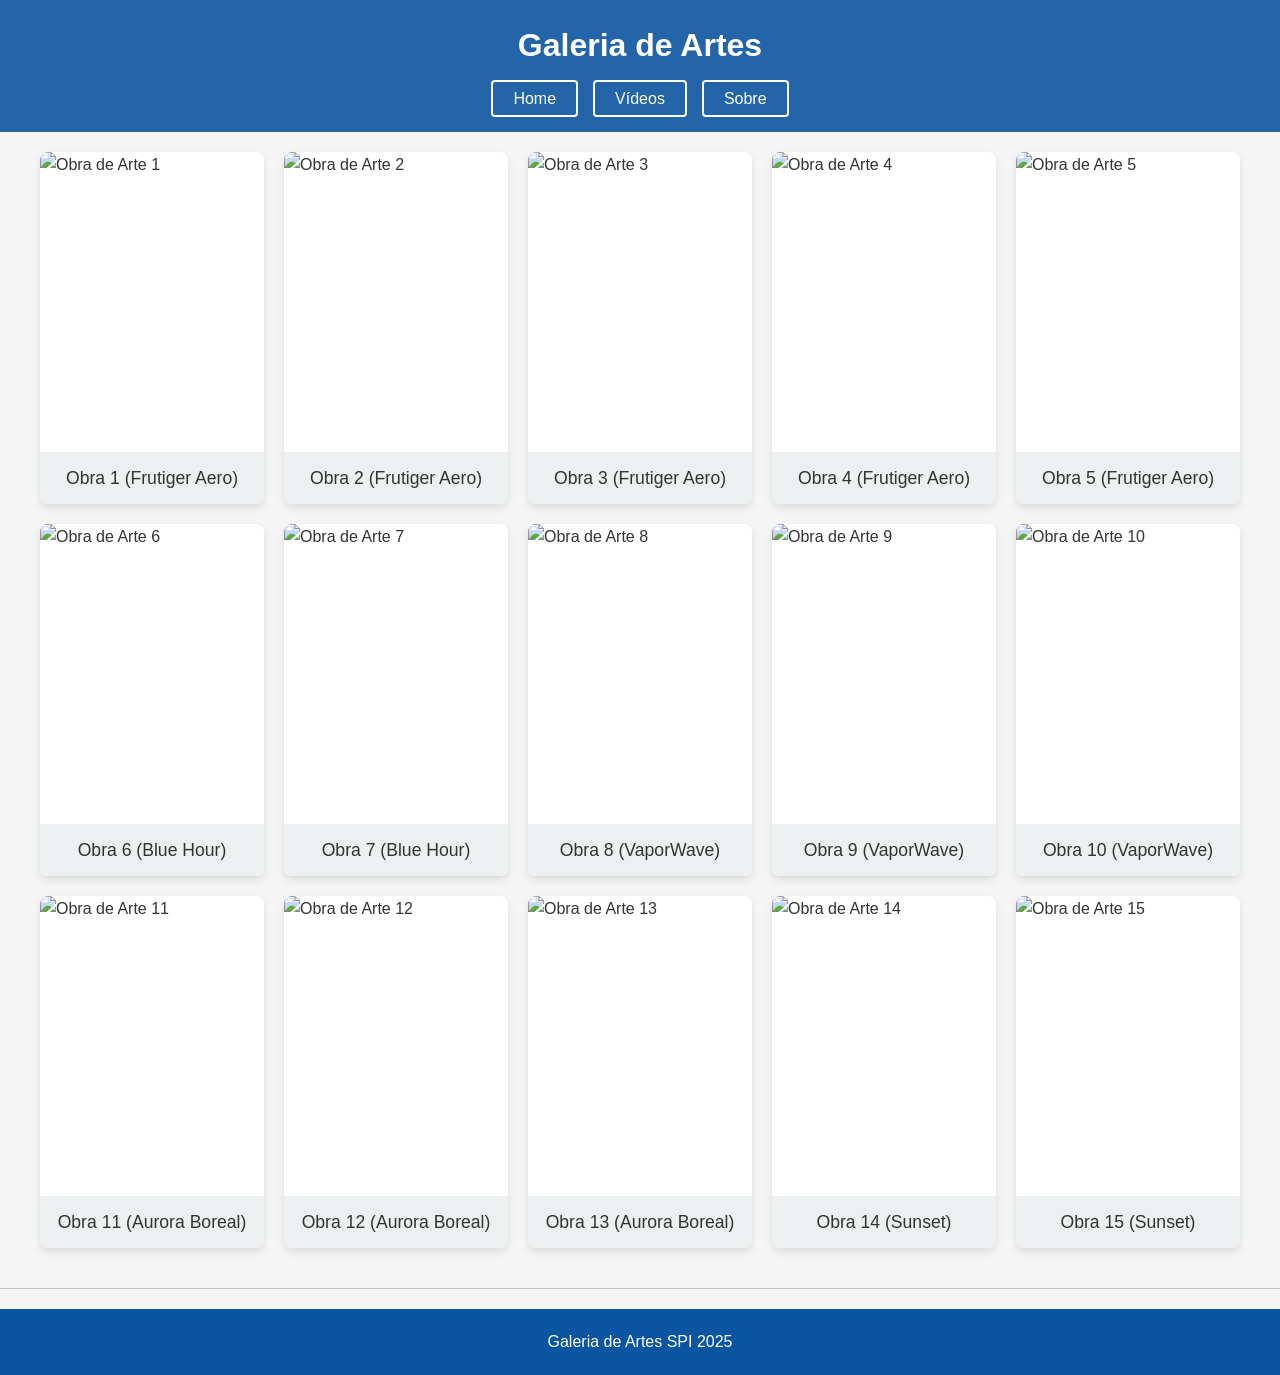
==== fotos.html @ 2067152e "Correção de bugs. Com isso, projeto finalizado." ====
<!DOCTYPE html>
<html lang="pt-br">
<head>
    <meta charset="UTF-8">
    <meta name="viewport" content="width=device-width, initial-scale=1.0">
    <title>Galeria de Artes</title>
    <link rel="icon" href="https://img.freepik.com/vetores-premium/destaque-se-com-estilo-criando-logotipos-unicos-que-definem-e-elevam-a-identidade-da-sua-marca_579306-22676.jpg?semt=ais_hybrid&w=740" type="image/png">
    <link rel="stylesheet" href="style.css"> 
    <style>
        /* Ajustes específicos para esta página */
        .gallery {
            grid-template-columns: repeat(5, 1fr) !important;
        }
        .gallery-item img {
            height: 300px;
        }
        @media (max-width: 1200px) {
            .gallery { grid-template-columns: repeat(3, 1fr); }
        }
        @media (max-width: 768px) {
            .gallery { grid-template-columns: repeat(2, 1fr); }
        }
        @media (max-width: 480px) {
            .gallery { grid-template-columns: 1fr; }
        }
    </style>
</head>
<body>
    <header>
        <h1>Galeria de Artes</h1>
        <nav>
            <ul class="nav-buttons">
                <li><a href="index.html">Home</a></li>
                <li><a href="videos.html">Vídeos</a></li>
                <li><a href="sobre.html">Sobre</a></li>
            </ul>
        </nav>
    </header>

    <main>
        <div class="gallery">
            <!-- Primeira linha -->
            <div class="gallery-item">
                <img src="https://i.pinimg.com/736x/90/0f/a3/900fa3d87fbe85330a4e53d80368a748.jpg" alt="Obra de Arte 1">
                <p>Obra 1 (Frutiger Aero)</p>
            </div>
            <div class="gallery-item">
                <img src="https://i.pinimg.com/736x/4e/be/ad/4ebead387d25456549c3c308e1a39940.jpg" alt="Obra de Arte 2">
                <p>Obra 2 (Frutiger Aero)</p>
            </div>
            <div class="gallery-item">
                <img src="https://i.pinimg.com/736x/35/a9/c5/35a9c5913602afd9d6aaa023191127e6.jpg" alt="Obra de Arte 3">
                <p>Obra 3 (Frutiger Aero)</p>
            </div>
            <div class="gallery-item">
                <img src="https://i.pinimg.com/736x/b4/62/08/b46208e495b7ddd429166bfafe42a112.jpg" alt="Obra de Arte 4">
                <p>Obra 4 (Frutiger Aero)</p>
            </div>
            <div class="gallery-item">
                <img src="https://i.pinimg.com/736x/e3/05/c3/e305c34ffa0edd8bea0846839352c27e.jpg" alt="Obra de Arte 5">
                <p>Obra 5 (Frutiger Aero)</p>
            </div>

            <!-- Segunda linha -->
            <div class="gallery-item">
                <img src="https://i.pinimg.com/736x/b5/7d/25/b57d25c60dc5a41237c02b8c187c7067.jpg" alt="Obra de Arte 6">
                <p>Obra 6 (Blue Hour)</p>
            </div>
            <div class="gallery-item">
                <img src="https://i.pinimg.com/736x/5e/1a/d0/5e1ad053558de92381e4875794fcdb2f.jpg" alt="Obra de Arte 7">
                <p>Obra 7 (Blue Hour)</p>
            </div>
            <div class="gallery-item">
                <img src="https://i.pinimg.com/736x/79/9d/15/799d151be8cb60c76096cd4cd17cd872.jpg" alt="Obra de Arte 8">
                <p>Obra 8 (VaporWave)</p>
            </div>
            <div class="gallery-item">
                <img src="https://i.pinimg.com/736x/07/9a/17/079a17b4fe6926bbd068d7ba2e494a03.jpg" alt="Obra de Arte 9">
                <p>Obra 9 (VaporWave)</p>
            </div>
            <div class="gallery-item">
                <img src="https://i.pinimg.com/736x/bb/41/a3/bb41a3f940b91fdb20e6516f485ee6dd.jpg" alt="Obra de Arte 10">
                <p>Obra 10 (VaporWave)</p>
            </div>

            <!-- Terceira linha -->
            <div class="gallery-item">
                <img src="https://i.pinimg.com/736x/b5/d8/60/b5d860898246eeb0956c1778fc9f2cef.jpg" alt="Obra de Arte 11">
                <p>Obra 11 (Aurora Boreal)</p>
            </div>
            <div class="gallery-item">
                <img src="https://i.pinimg.com/736x/2a/90/31/2a903122778eee13aec12f67c1de97ca.jpg" alt="Obra de Arte 12">
                <p>Obra 12 (Aurora Boreal)</p>
            </div>
            <div class="gallery-item">
                <img src="https://i.pinimg.com/736x/ab/73/56/ab735640fdd92c7f9a0ce251abfa1d29.jpg" alt="Obra de Arte 13">
                <p>Obra 13 (Aurora Boreal)</p>
            </div>
            <div class="gallery-item">
                <img src="https://i.pinimg.com/736x/27/7b/a9/277ba9a531b6a8ceb20d46f5118e3ec7.jpg" alt="Obra de Arte 14">
                <p>Obra 14 (Sunset)</p>
            </div>
            <div class="gallery-item">
                <img src="https://i.pinimg.com/736x/0c/66/59/0c66591c38a2d72774ce8d8d64dd4645.jpg" alt="Obra de Arte 15">
                <p>Obra 15 (Sunset)</p>
            </div>
        </div>
    </main>

    <footer>
        <p>Galeria de Artes SPI 2025</p>
    </footer>
</body>
</html>
---- style.css ----
/* Estilos gerais */
body {
    font-family: Arial, sans-serif;
    margin: 0;
    padding: 0;
    background-color: #f5f5f5;
    color: #333;
    line-height: 1.6;
}

/* Cabeçalho */
header {
    background-color: #2365a8;
    color: white;
    text-align: center;
    padding: 20px 0;
}

header h1 {
    margin: 0 0 15px 0;
    font-size: 2rem;
}

/* Navegação */
.nav-buttons {
    display: flex;
    justify-content: center;
    list-style: none;
    padding: 0;
    margin: 0;
    gap: 15px;
}

.nav-buttons li a {
    color: white;
    text-decoration: none;
    padding: 8px 20px;
    border-radius: 4px;
    background-color: transparent;
    border: 2px solid white;
    transition: all 0.3s;
    font-size: 1rem;
}

.nav-buttons li a:hover {
    background-color: rgba(255, 255, 255, 0.2);
}

/* Galeria */
.gallery {
    display: grid;
    grid-template-columns: repeat(2, 1fr);
    gap: 20px;
    padding: 20px;
    max-width: 1200px;
    margin: 0 auto;
}

.gallery-item {
    background-color: white;
    border-radius: 8px;
    overflow: hidden;
    box-shadow: 0 4px 8px rgba(0, 0, 0, 0.1);
    transition: transform 0.3s ease;
}

.gallery-item:hover {
    transform: translateY(-5px);
}

.gallery-item img {
    width: 100%;
    height: 200px;
    object-fit: cover;
    display: block;
}

.gallery-item p {
    text-align: center;
    padding: 12px;
    margin: 0;
    background-color: #ecf0f1;
    font-size: 1.1rem;
}

/* Rodapé */
footer {
    background-color: #0955a1;
    color: white;
    text-align: center;
    padding: 20px 0;
    margin-top: 20px;
}

footer p {
    margin: 0;
    font-size: 1rem;
}

/* Linha divisória */
main {
    border-bottom: 1px solid #bdc3c7;
    margin-bottom: 20px;
    padding-bottom: 20px;
}

/* Media Queries para Responsividade */
@media (max-width: 768px) {
    .gallery {
        grid-template-columns: 1fr;
        padding: 15px;
    }
    
    header h1 {
        font-size: 1.5rem;
    }
    
    .nav-buttons {
        flex-wrap: wrap;
        gap: 10px;
    }
    
    .nav-buttons li a {
        padding: 6px 15px;
        font-size: 0.9rem;
    }
    
    .gallery-item p {
        font-size: 1rem;
        padding: 10px;
    }
    
    .gallery-item img {
        height: 180px;
    }
}

@media (max-width: 480px) {
    header {
        padding: 15px 0;
    }
    
    .gallery {
        gap: 15px;
        padding: 10px;
    }
    
    .nav-buttons {
        gap: 8px;
    }
    
    .nav-buttons li a {
        padding: 5px 12px;
    }
    
    .gallery-item img {
        height: 150px;
    }
    
    footer {
        padding: 15px 0;
    }
}
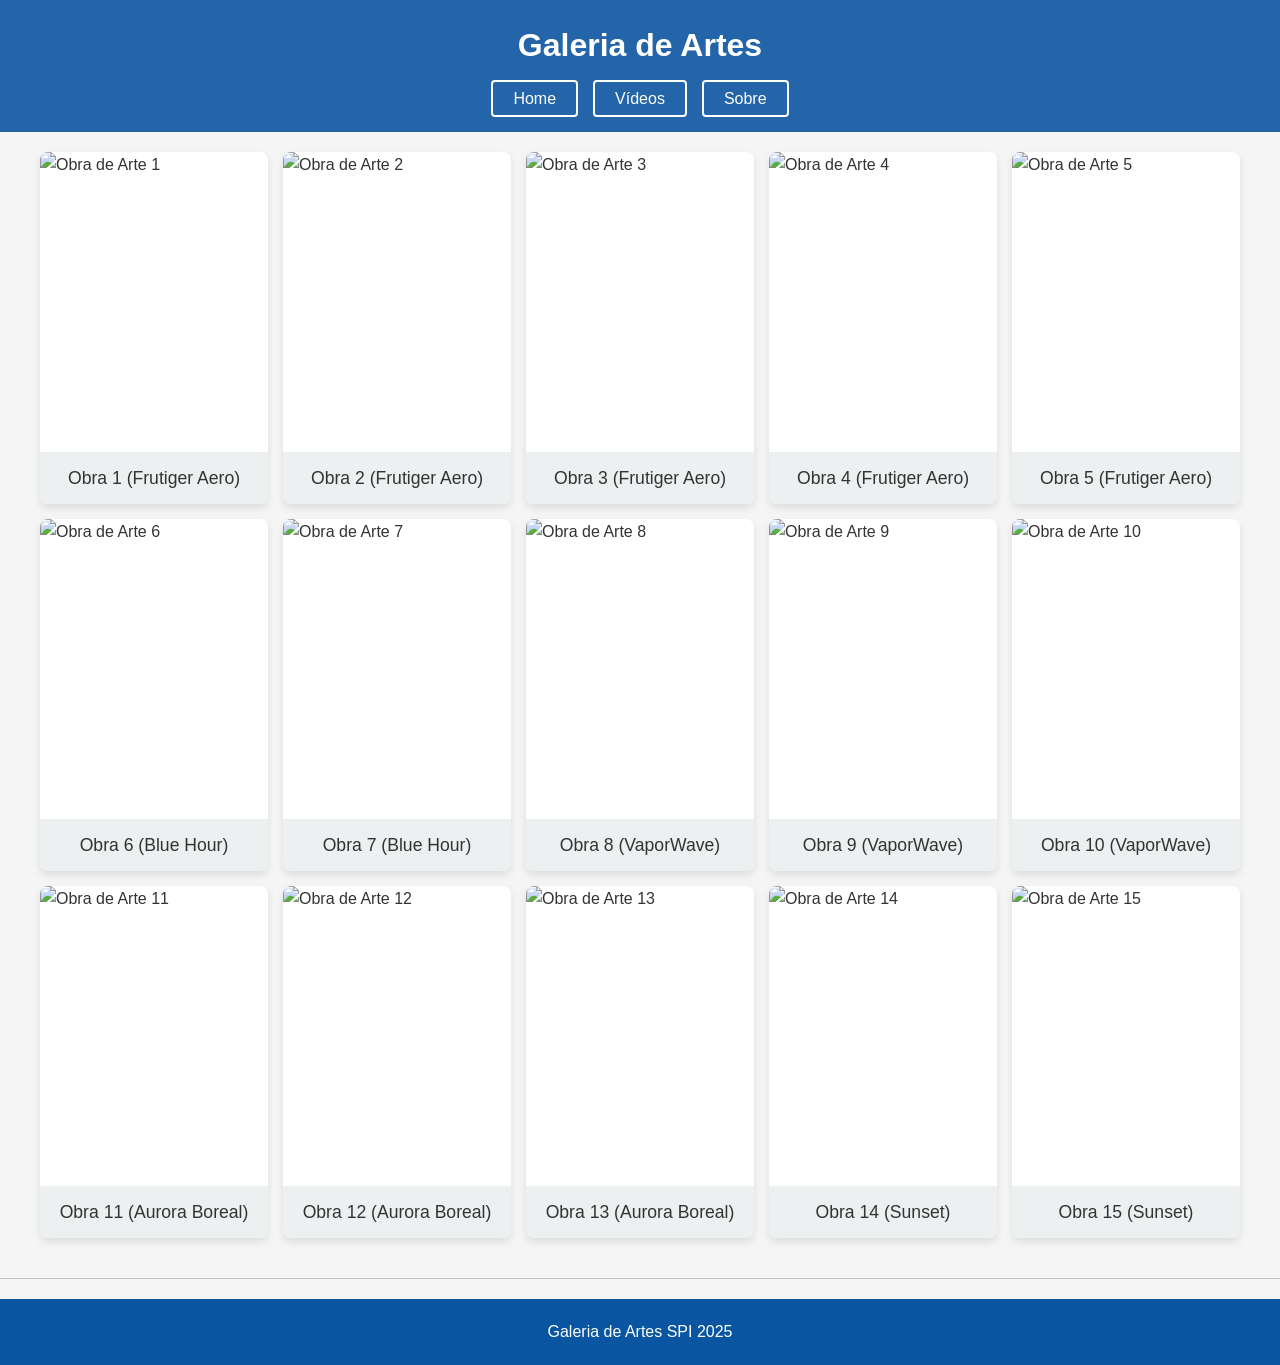
==== commit 04ee3ed0: "Correção da responsividade mobile" ====
--- a/fotos.html
+++ b/fotos.html
@@ -9,19 +9,46 @@
     <style>
         /* Ajustes específicos para esta página */
         .gallery {
-            grid-template-columns: repeat(5, 1fr) !important;
+            grid-template-columns: repeat(5, 1fr);
+            gap: 15px;
         }
         .gallery-item img {
+            width: 100%;
             height: 300px;
+            object-fit: cover;
+            object-position: center;
+            transition: transform 0.3s ease;
         }
+        .gallery-item:hover img {
+            transform: scale(1.03);
+        }
+        
+        /* Responsividade melhorada */
         @media (max-width: 1200px) {
             .gallery { grid-template-columns: repeat(3, 1fr); }
+            .gallery-item img { height: 250px; }
         }
         @media (max-width: 768px) {
             .gallery { grid-template-columns: repeat(2, 1fr); }
+            .gallery-item img { height: 220px; }
         }
         @media (max-width: 480px) {
-            .gallery { grid-template-columns: 1fr; }
+            .gallery { 
+                grid-template-columns: 1fr;
+                gap: 20px;
+                padding: 15px;
+            }
+            .gallery-item img {
+                height: auto;
+                max-height: 70vh;
+                min-height: 250px;
+                object-fit: contain;
+                background: #f5f5f5;
+            }
+            .gallery-item p {
+                font-size: 1.1rem;
+                padding: 12px 0;
+            }
         }
     </style>
 </head>
